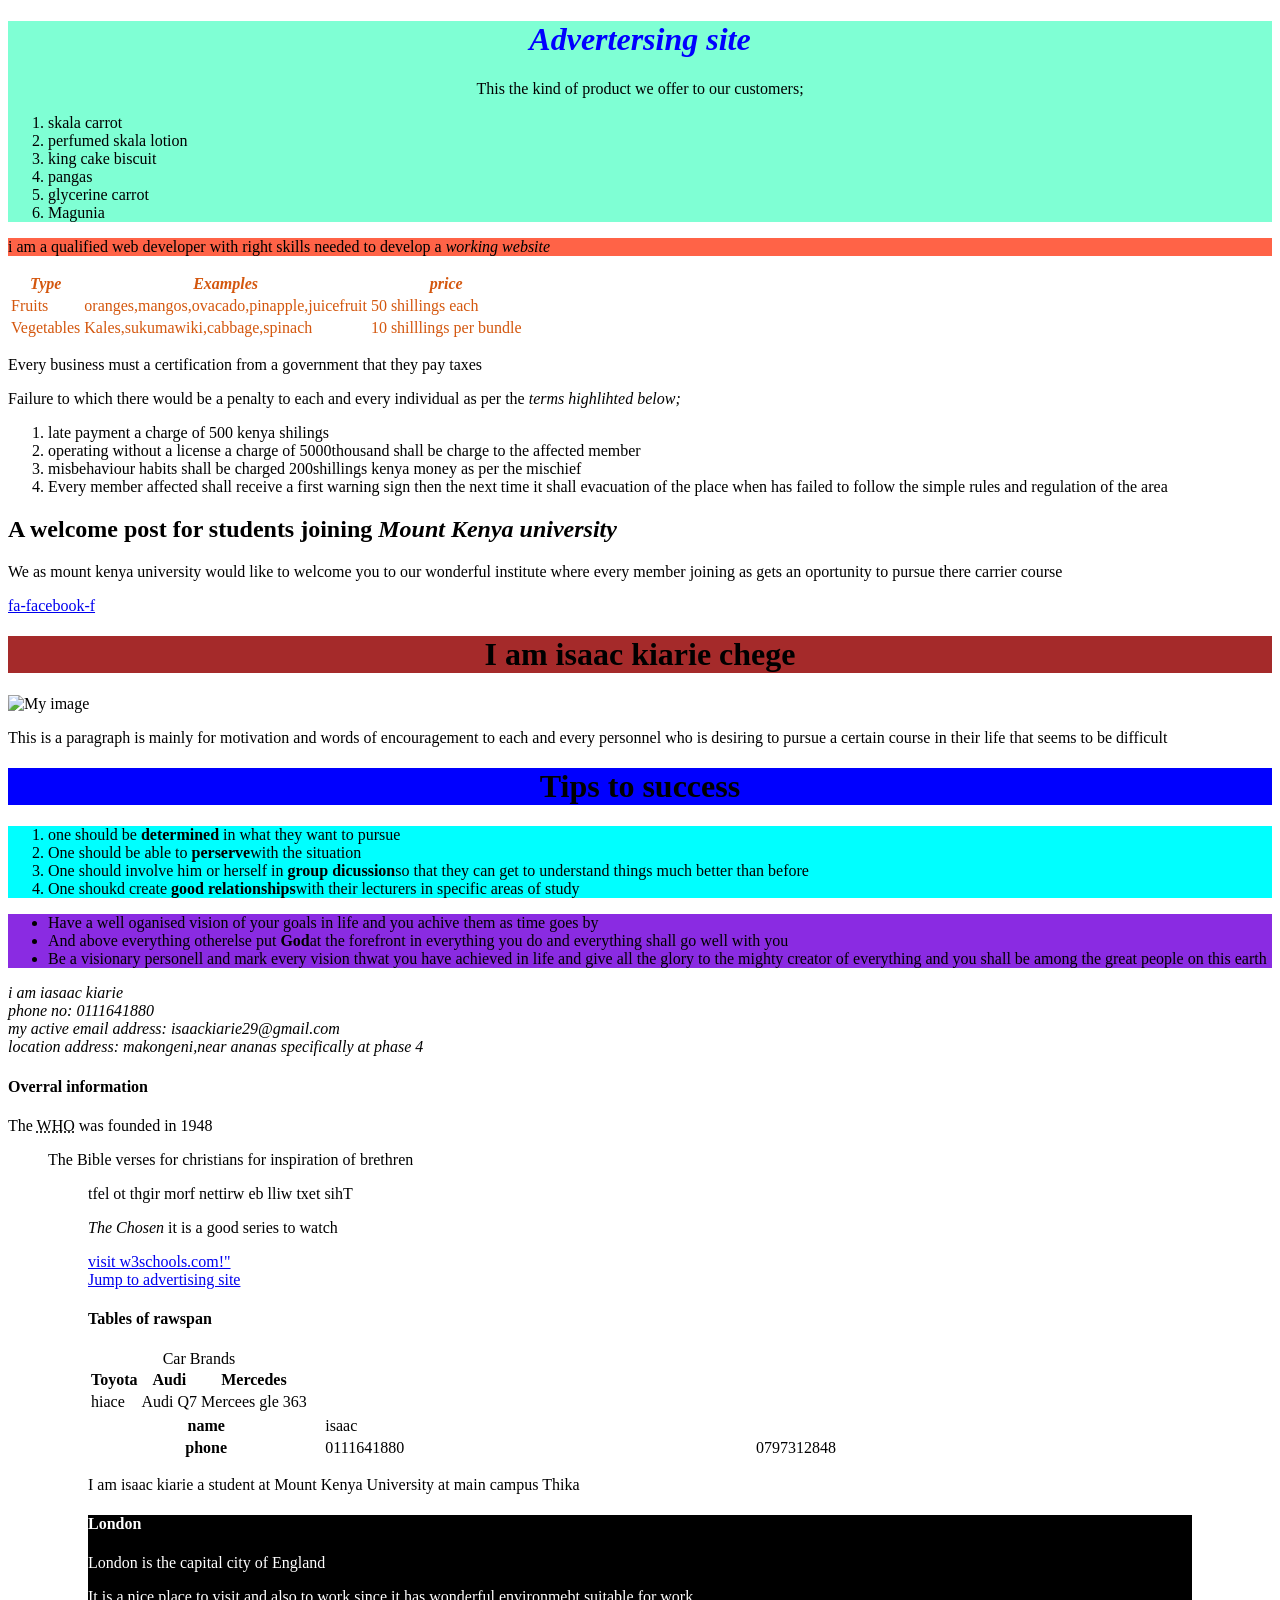
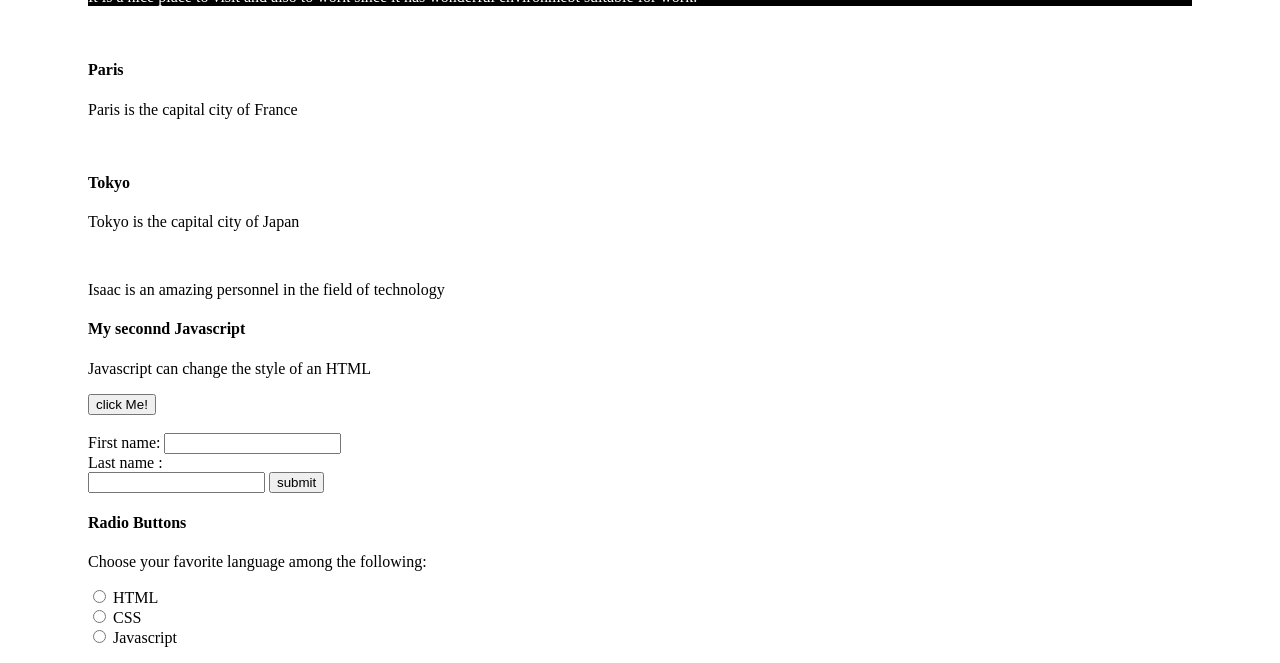
==== learn.html @ cc15a025 "Add files via upload" ====
<!DOCTYPE html>
<html lang="en">
  <head>
    <meta charset="UTF-8" />
    <meta name="viewport" content="width=device-width, initial-scale=1.0" />
    <meta description="A website dealing with bussiness related matters" />
    <meta name="keywords" content="advertising">
    <meta name="author" content="Isaac kiarie">
    <title>my website</title>
    <link rel="icon" href="ME_.jpg">
    <link rel="stylesheet" href="style.csss">
  </head>
  <body>
       <div style="background-color: aquamarine;">
      <h1 style="color: blue; font-style: oblique; text-align: center;">Advertersing site</h1>
      <p style="text-align:center;">This the kind of product we offer to our customers;</p>
      <ol>
        <li>skala carrot</li>
        <li>perfumed skala lotion</li>
        <li>king cake biscuit</li>
        <li >pangas</li>
        <li >glycerine carrot</li>
        <li>Magunia</li>
      </ol>
    </div>
    <div style="background-color: tomato;">
       <p title="i'm a successive person ">
        i am a qualified web developer with right skills needed to develop a
        <em>working website</em>
      </p>
    </div>
    <div style="color: rgb(212, 87, 14);">
       <table>
      <tr>
        <th><em>Type</em></th>
        <th><em>Examples</em></th>
        <th><em>price</em></th>
      </tr>
      <tr>
        <td>Fruits</td>
        <td>oranges,mangos,ovacado,pinapple,juicefruit</td>
        <td>50 shillings each</td>
      </tr>
      <tr>
        <td>Vegetables</td>
        <td>Kales,sukumawiki,cabbage,spinach</td>
        <td>10 shilllings per bundle</td>
      </tr>
    </table>
  </div>
   

   <p>Every business must a certification from a government that they pay taxes</p>
   <p>Failure to which there would be a penalty to each and every individual as per the <em>terms highlihted below;</em> </p>
   <ol>
    <li>late payment a charge of 500 kenya shilings</li>
    <li>operating without a license a charge of 5000thousand shall be charge to the affected member</li>
    <li>misbehaviour habits shall be charged 200shillings kenya money as per the mischief</li>
    <li>Every member affected shall receive a first warning sign then the next time it shall evacuation of the place when has failed to follow the simple rules and regulation of the area</li>
   </ol>

   <h2 style="padding:0rcap; font-style: inherit;">A welcome post for students joining <em>Mount Kenya university</em></h2>
   <p>We as mount kenya university would like to welcome you to our wonderful institute where every member joining as gets an oportunity to pursue there carrier course</p>
   
    <a href="#"><i class="fab fa-twitter"></i>fa-facebook-f</a>
    <h1 style="font: size 10px; text-align: center; background-color: brown
    ;">I am isaac kiarie chege</h1>
    <img src="ME_.jpg" alt="My image">
    <p >This is a paragraph is mainly for motivation and words of encouragement to each and every personnel who is desiring to pursue a certain course in their life that seems to be difficult</p>
    
    <h1 style="background-color: blue; text-align: center;">Tips to success</h1>
    <ol style="background-color: aqua;" >
      <li>one should be <strong>determined </strong>in what  they want to pursue</li>
      <li>One should be able to <strong>perserve</strong>with the situation</li>
      <li>One should involve him or herself in <strong>group dicussion</strong>so that they can get to understand things much better than before</li>
      <li>One shoukd create <strong>good relationships</strong>with their lecturers in specific areas of study</li>
    </ol>
    <ul style="background-color: blueviolet;">
      <li>Have a well oganised vision of your goals in life and you achive them as time goes by</li>
      <li>And above everything otherelse put <strong>God</strong>at the forefront in everything you do and everything shall go well  with you</li>
      <li>Be a visionary personell and mark every vision thwat you have achieved in life and give all the glory to the mighty creator of everything and you shall be among the great people on this earth </li>
    </ul>
    <address> i am iasaac kiarie <br> phone no: 0111641880<br> my active email address: isaackiarie29@gmail.com<br>location address: makongeni,near ananas specifically at phase 4</address>
    <h4>Overral information</h4>
    <p>The <abbr title="World Health Organization">WHO</abbr> was founded in 1948</p>
    <blockquote cite="https://www.biblestudytools.com/topical-verses/inspirationa">The Bible verses for christians for inspiration of brethren <Blockquote>
      <bdo dir="rtl">This text will be written from right to left</bdo>
      <p><cite>The Chosen</cite> it is a good series to watch</p>
      <!-- This is a comment -->
       <a href="https://www.w3schools.com/"> visit w3schools.com!"</a><br>
       <a href="h>#advertising site ">Jump to advertising site</a>
<table>
  <caption>Car Brands</caption>
  <tr>
  <th>Toyota</th>
  <th>Audi</th>
  <th>Mercedes</th>
 </tr>
  <tr>
 <td>hiace</td>
 <td>Audi Q7</td>
 <td>Mercees gle 363</td>
 </tr>

 <h4>Tables of rawspan</h4>
 <table style="width : 100%;">
  <tr>
<th>name</th>
<td>isaac</td>
  </tr>
  <tr>
    <th rowspan="2">phone</th>
    <td>0111641880</td>
    <td>0797312848</td>
  </tr>

 </table>
<p>I am isaac kiarie a student at Mount Kenya University at main campus Thika</p>
<div class="city" style="background-color: black; color: white;">
  <h4>London</h4>
  <p>London is the capital city of England</p>
  <p>It is a nice place to visit and also to work since it has wonderful environmebt suitable for work.</p>
</div><br>

<div class="city">
  <h4>Paris</h4>
  <p>Paris is the capital city of France</p>
</div><br>

<div class="city">
  <h4>Tokyo</h4>
  <p>Tokyo is the capital city of Japan</p>
</div><br>
<p id="demo"></p>
<script>
  document.getElementById("demo").innerHTML = "Isaac is an amazing personnel in the field of technology";
</script>
<h4>My seconnd Javascript</h4>
<p id="demo">Javascript can change the style of an HTML</p>
<script>
  function myfunction(){
    document.getElementById("demo").style.fontsize="25px";
    document.getElementById("demo").style.color = "blue";
    document.getElementById("demo").style.backgroundcolor = "yellow";
  }
</script>
<button type="button" onclick="myfunction()">click Me!</button><br>
<br>
<form>
  <label for="fname">First name:</label>
  <input type="text" id="fname" name="fname"><br>
  <label for="lname"> Last name :</label><br>
  <input type="=text" id="lname" name="lname">
  <button type="button">submit</button>
</form>
<h4>Radio Buttons</h4>
<p>Choose your favorite language among the following:</p>
<form>
  <input type="radio" id="HTML" name="fav-language" value="HTML" >
  <label for="html">HTML</label><br>
  <input type="radio" id="CSS" name="fav-language" value="CSS">
  <label for="CSS">CSS</label><br>
  <input type="radio" id="Javascript" name="fav-language" value="Javascript">
  <label for="Javascript">Javascript</label><br>
</form>
  </body>
</html>
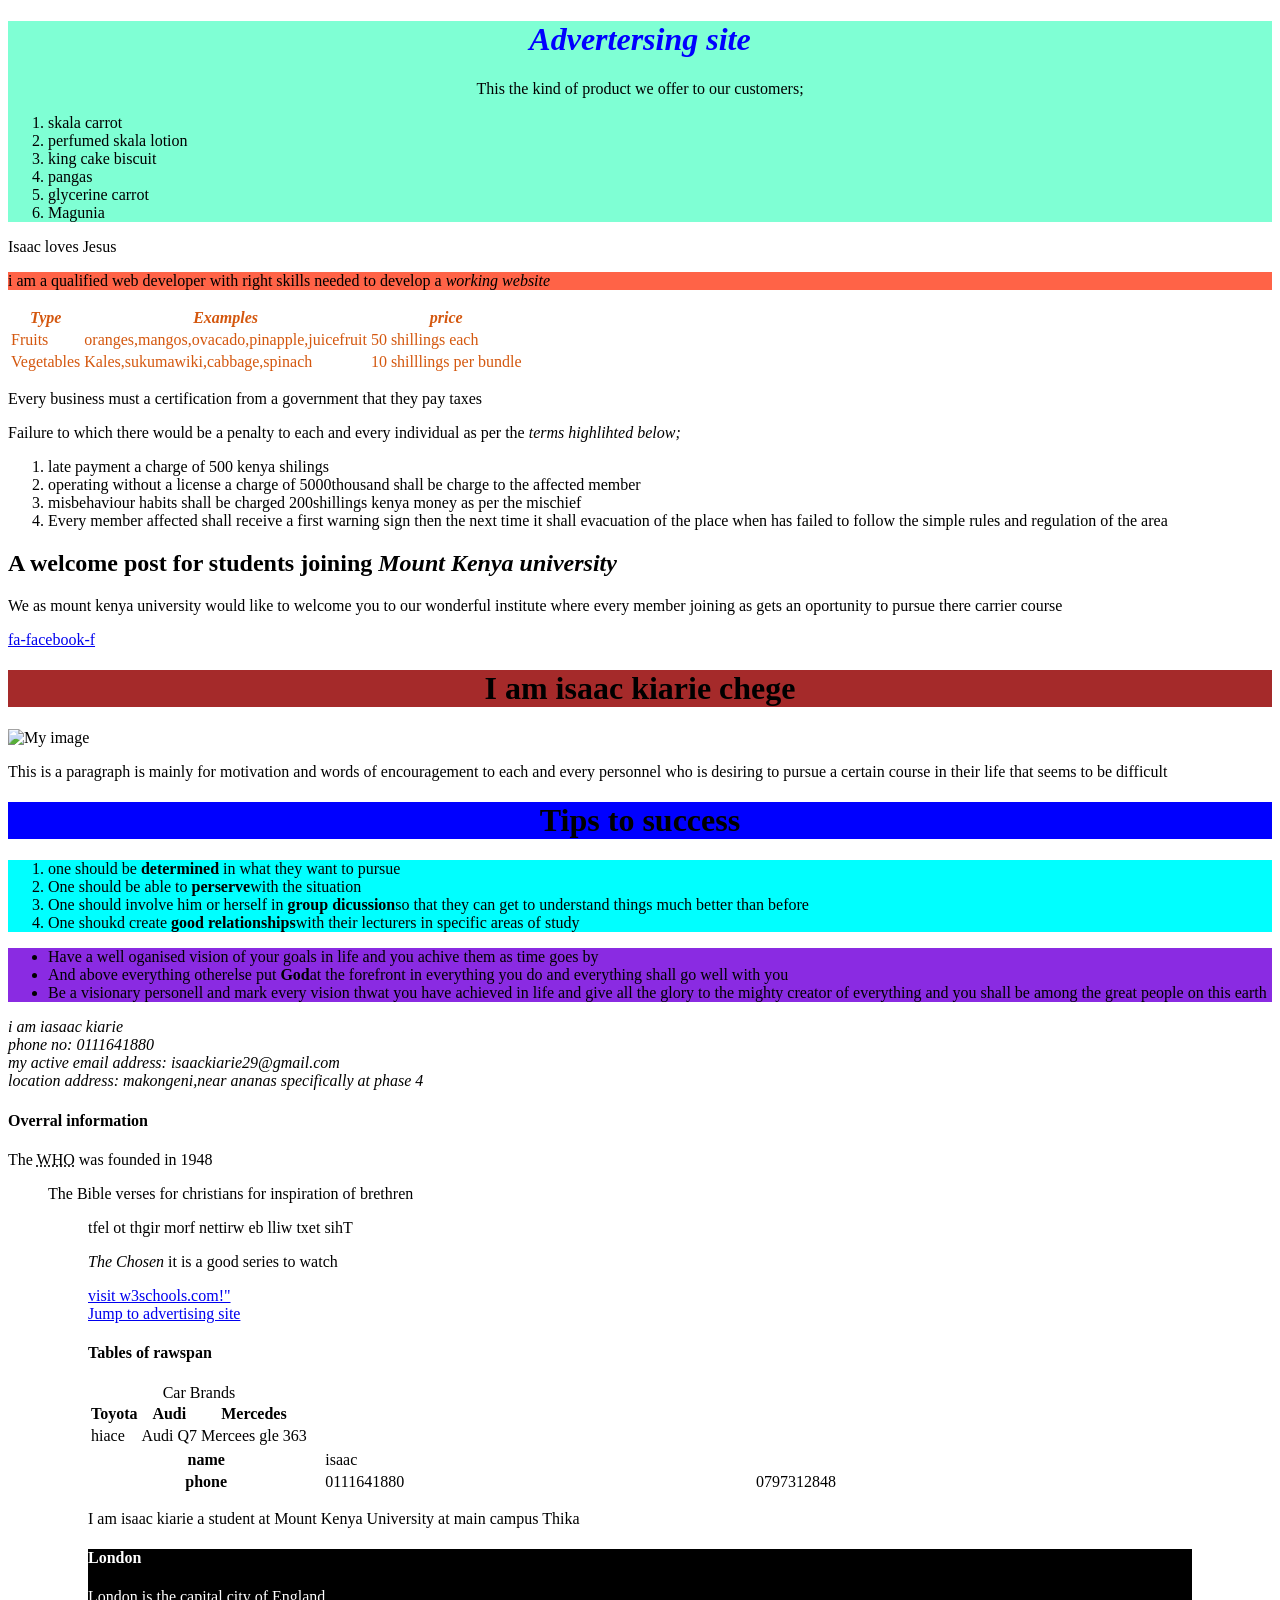
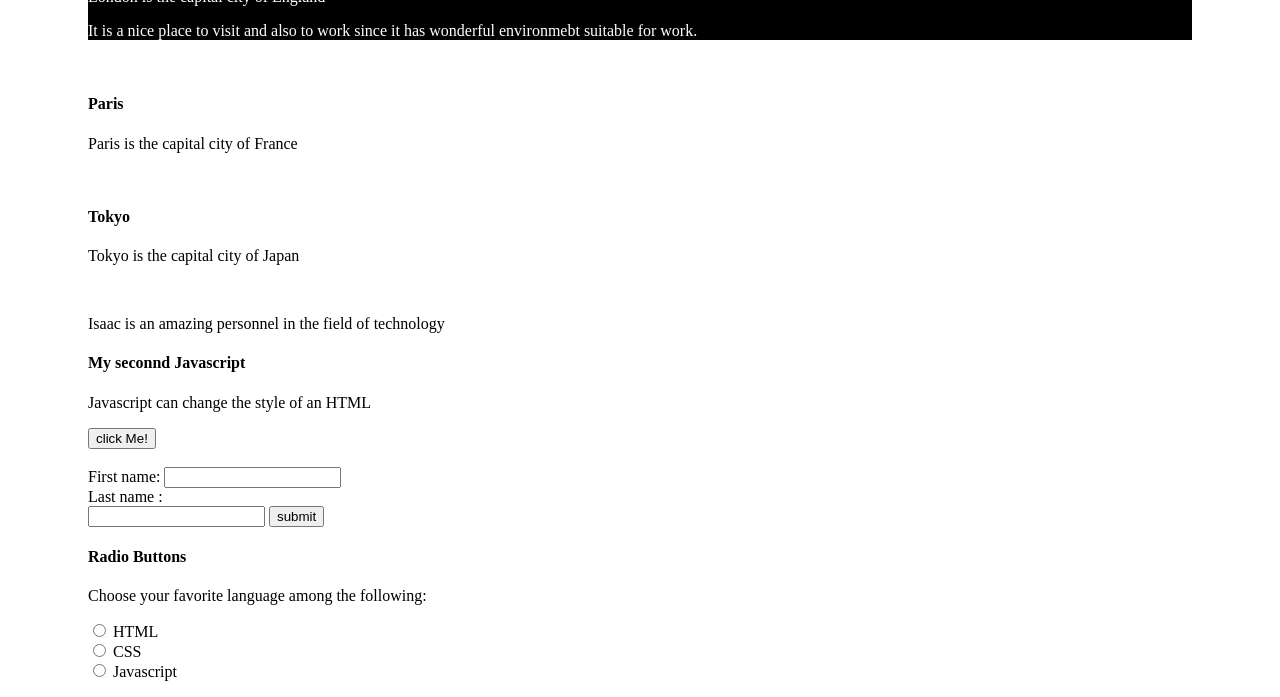
==== commit 8dfdfe79: "a" ====
--- a/learn.html
+++ b/learn.html
@@ -23,6 +23,7 @@
         <li>Magunia</li>
       </ol>
     </div>
+    <p>Isaac loves Jesus</p>
     <div style="background-color: tomato;">
        <p title="i'm a successive person ">
         i am a qualified web developer with right skills needed to develop a
